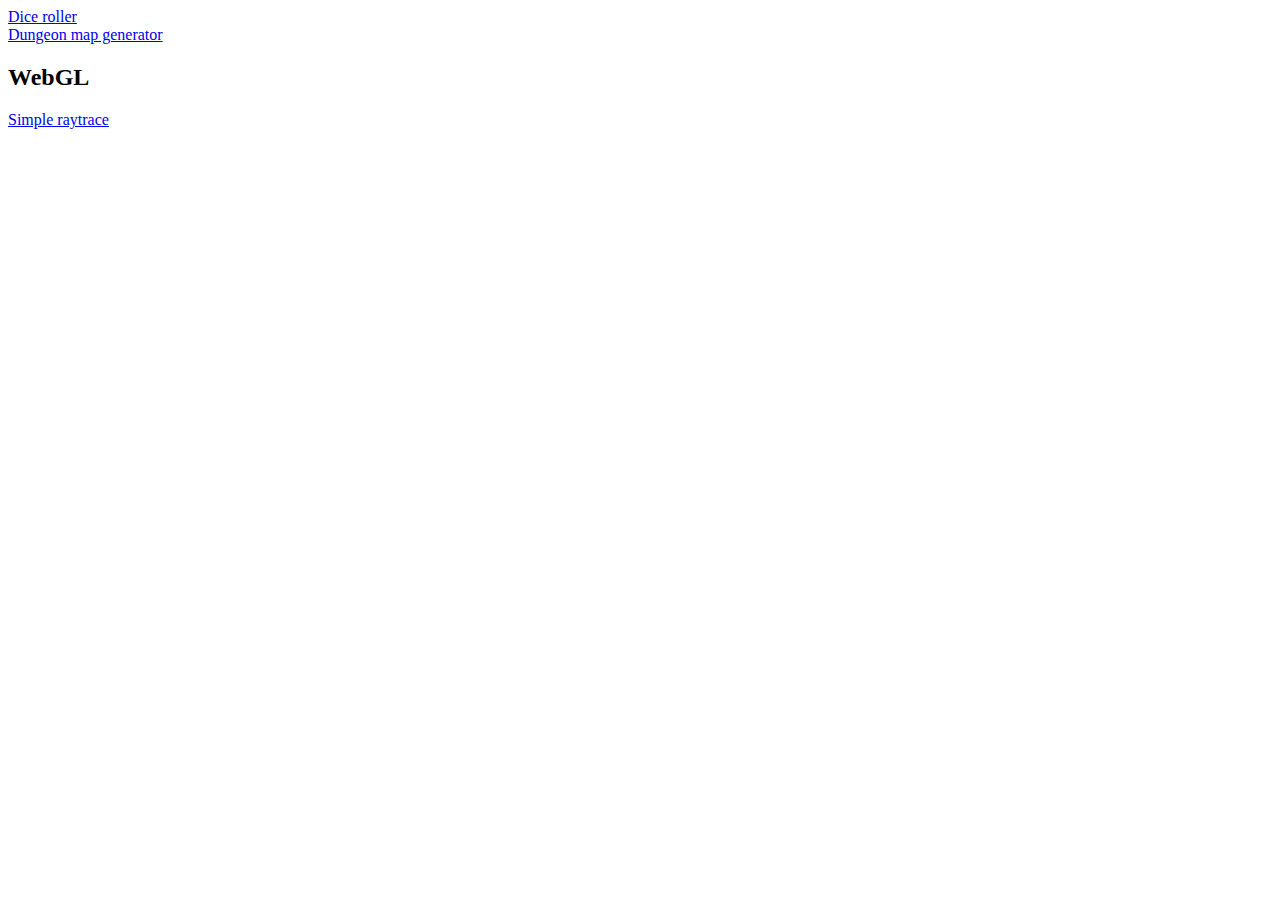
==== index.html @ 8b26c389 "Added link to frontpage for webgl/raytrace" ====
<head>
  <meta charset="UTF-8">
</head>
<body>
    <article>
        <a href="./dice">Dice roller</a> <br />
        <a href="./dgen">Dungeon map generator</a>
        <h2>WebGL</h2>
        <a href="./webgl/raytrace/index.html">Simple raytrace</a>
    </article>
</body>
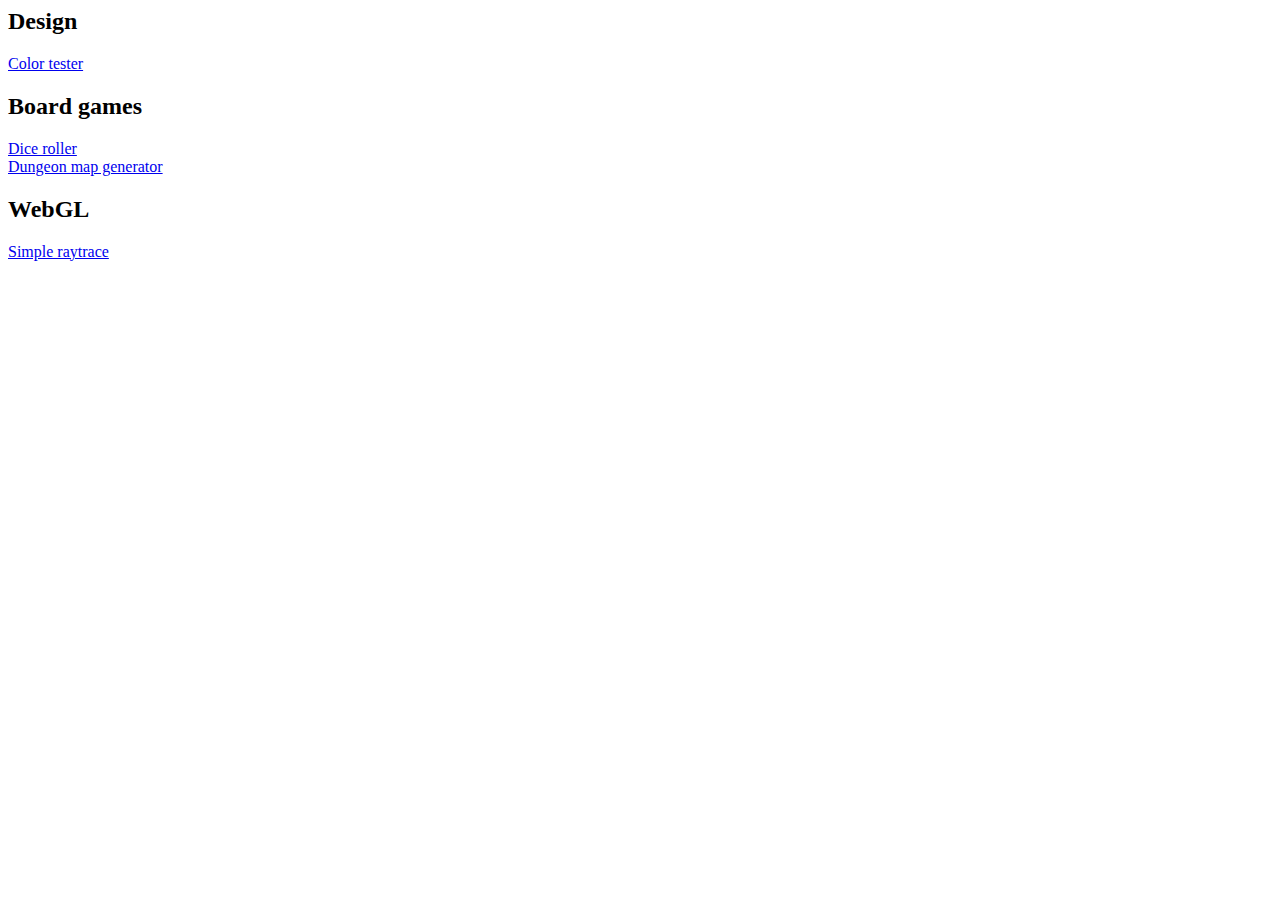
==== commit 01ac1f75: "Added color tester to main page" ====
--- a/index.html
+++ b/index.html
@@ -3,6 +3,9 @@
 </head>
 <body>
     <article>
+        <h2>Design</h2>
+        <a href="./color">Color tester</a>
+        <h2>Board games</h2>
         <a href="./dice">Dice roller</a> <br />
         <a href="./dgen">Dungeon map generator</a>
         <h2>WebGL</h2>
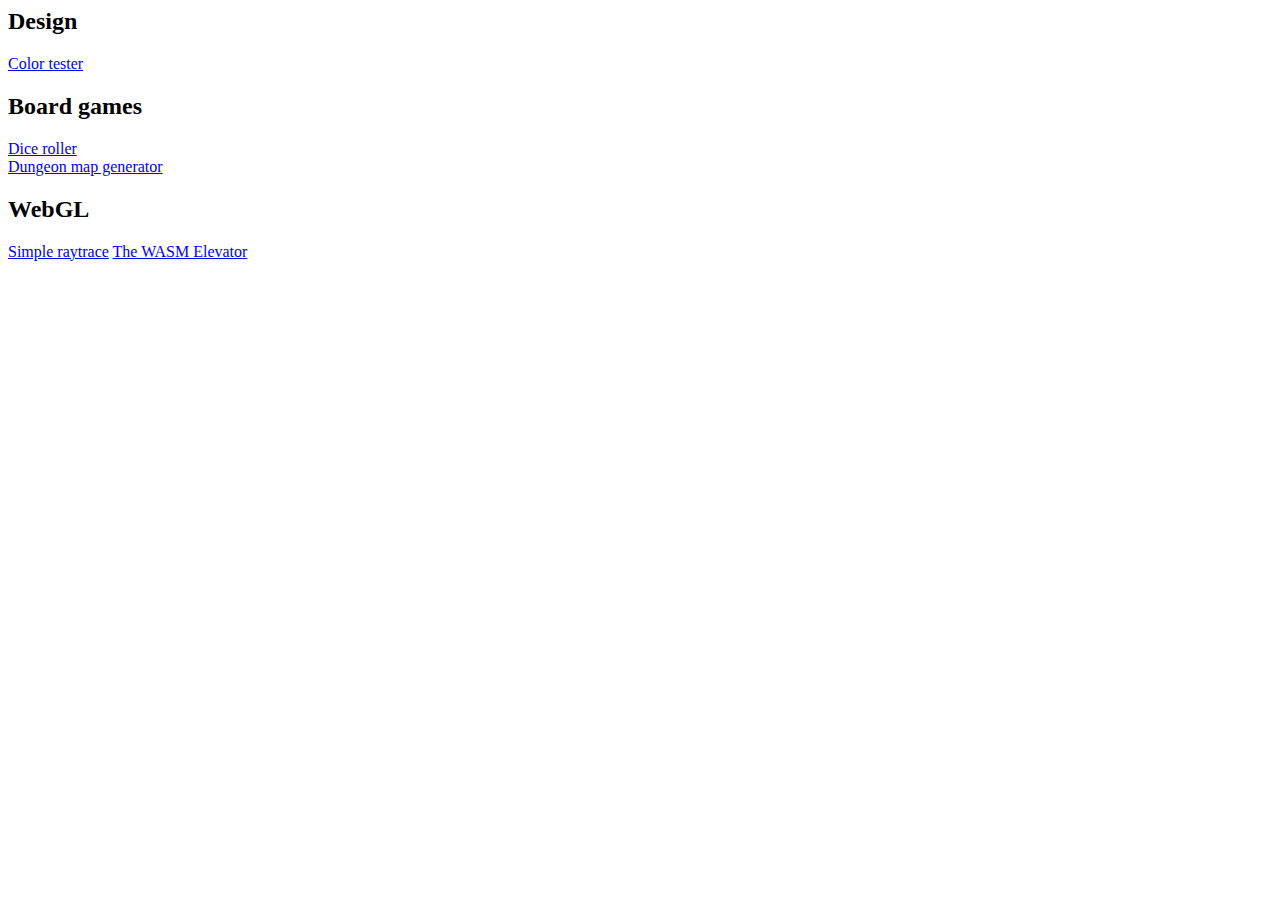
==== commit ffd4c583: "Added WASM Elevator" ====
--- a/index.html
+++ b/index.html
@@ -10,5 +10,6 @@
         <a href="./dgen">Dungeon map generator</a>
         <h2>WebGL</h2>
         <a href="./webgl/raytrace/index.html">Simple raytrace</a>
+        <a href="./wasm-lift/index.html">The WASM Elevator</a>
     </article>
 </body>
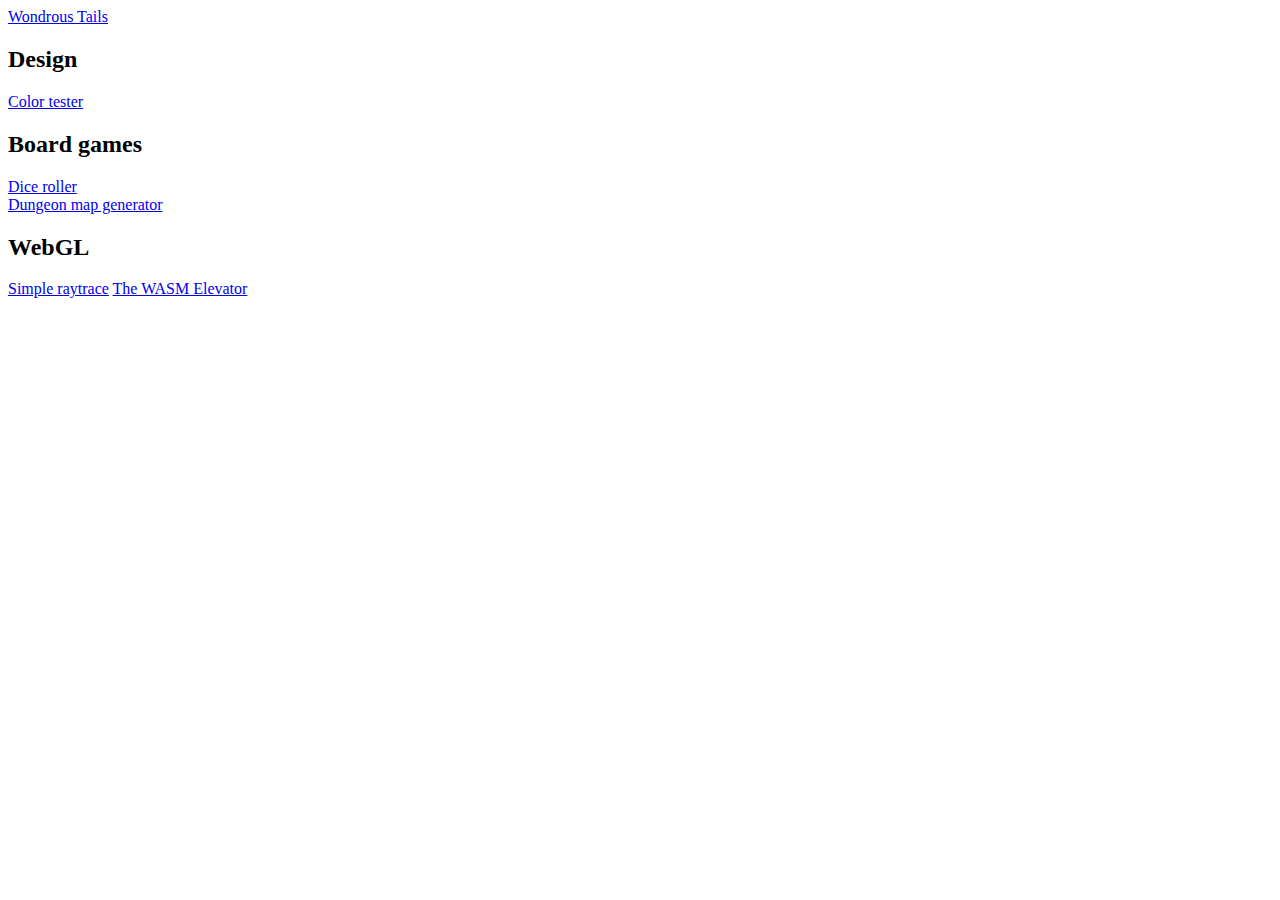
==== commit a339559b: "Added Wondrous tails" ====
--- a/index.html
+++ b/index.html
@@ -3,6 +3,8 @@
 </head>
 <body>
     <article>
+
+        <a href="./tails">Wondrous Tails</a>
         <h2>Design</h2>
         <a href="./color">Color tester</a>
         <h2>Board games</h2>
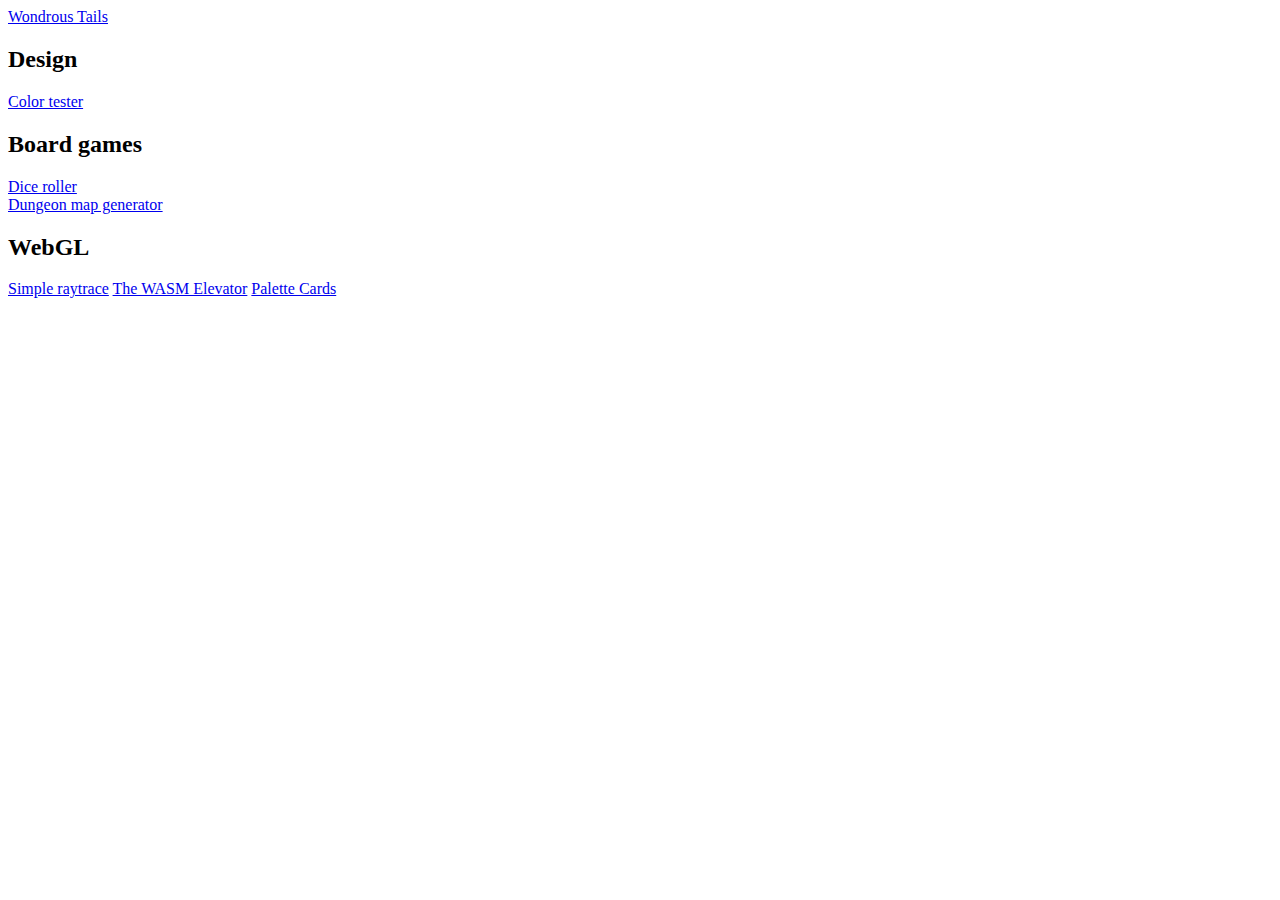
==== commit dc3dfba4: "Fixed space reset bug" ====
--- a/index.html
+++ b/index.html
@@ -13,5 +13,6 @@
         <h2>WebGL</h2>
         <a href="./webgl/raytrace/index.html">Simple raytrace</a>
         <a href="./wasm-lift/index.html">The WASM Elevator</a>
+        <a href="./palette-cards/index.html">Palette Cards</a>
     </article>
 </body>
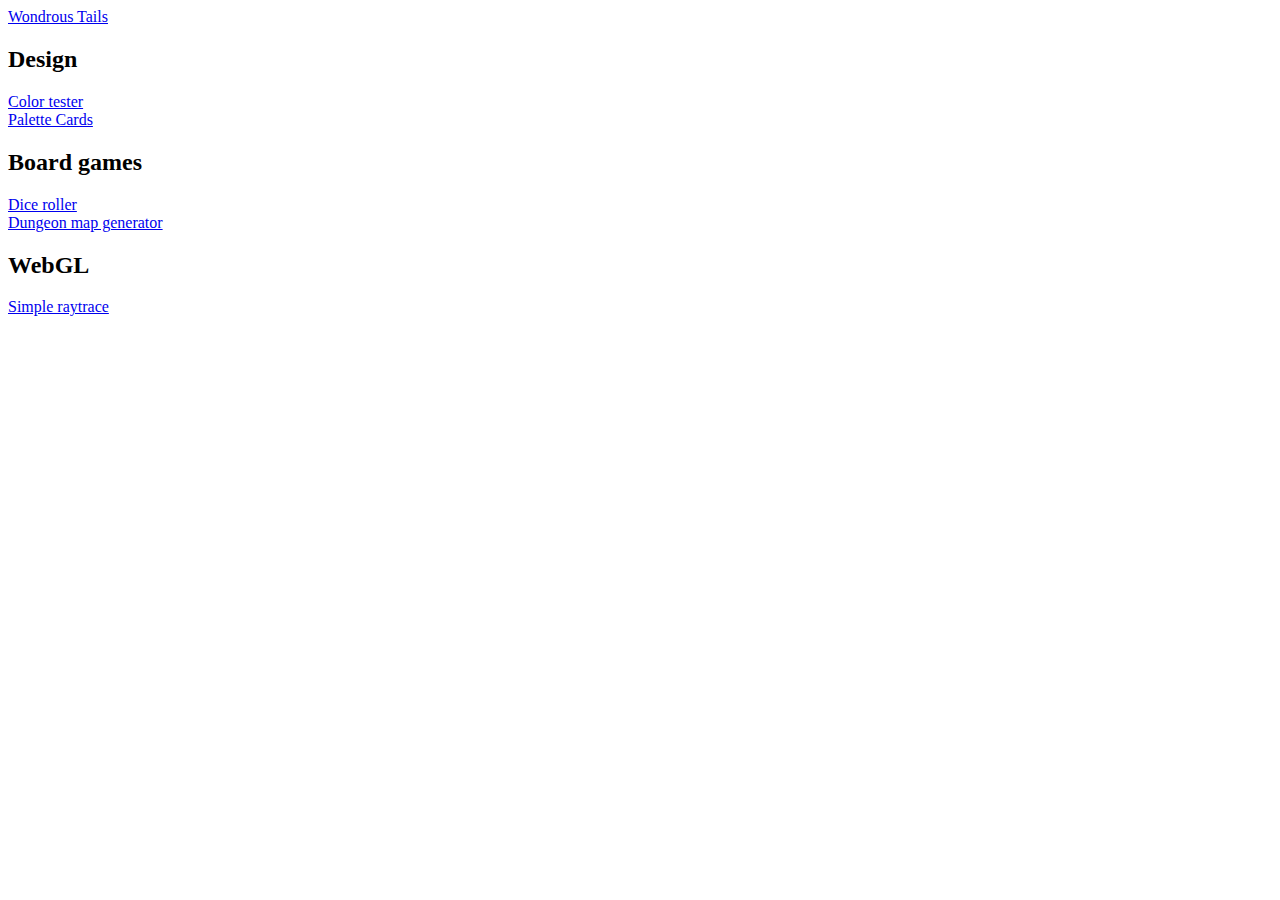
==== commit d27f0143: "Removed WASM demo" ====
--- a/index.html
+++ b/index.html
@@ -6,13 +6,13 @@
 
         <a href="./tails">Wondrous Tails</a>
         <h2>Design</h2>
-        <a href="./color">Color tester</a>
+        <a href="./color">Color tester</a> <br />
+        <a href="./palette-cards/index.html">Palette Cards</a>
         <h2>Board games</h2>
         <a href="./dice">Dice roller</a> <br />
         <a href="./dgen">Dungeon map generator</a>
         <h2>WebGL</h2>
         <a href="./webgl/raytrace/index.html">Simple raytrace</a>
-        <a href="./wasm-lift/index.html">The WASM Elevator</a>
-        <a href="./palette-cards/index.html">Palette Cards</a>
+       
     </article>
 </body>
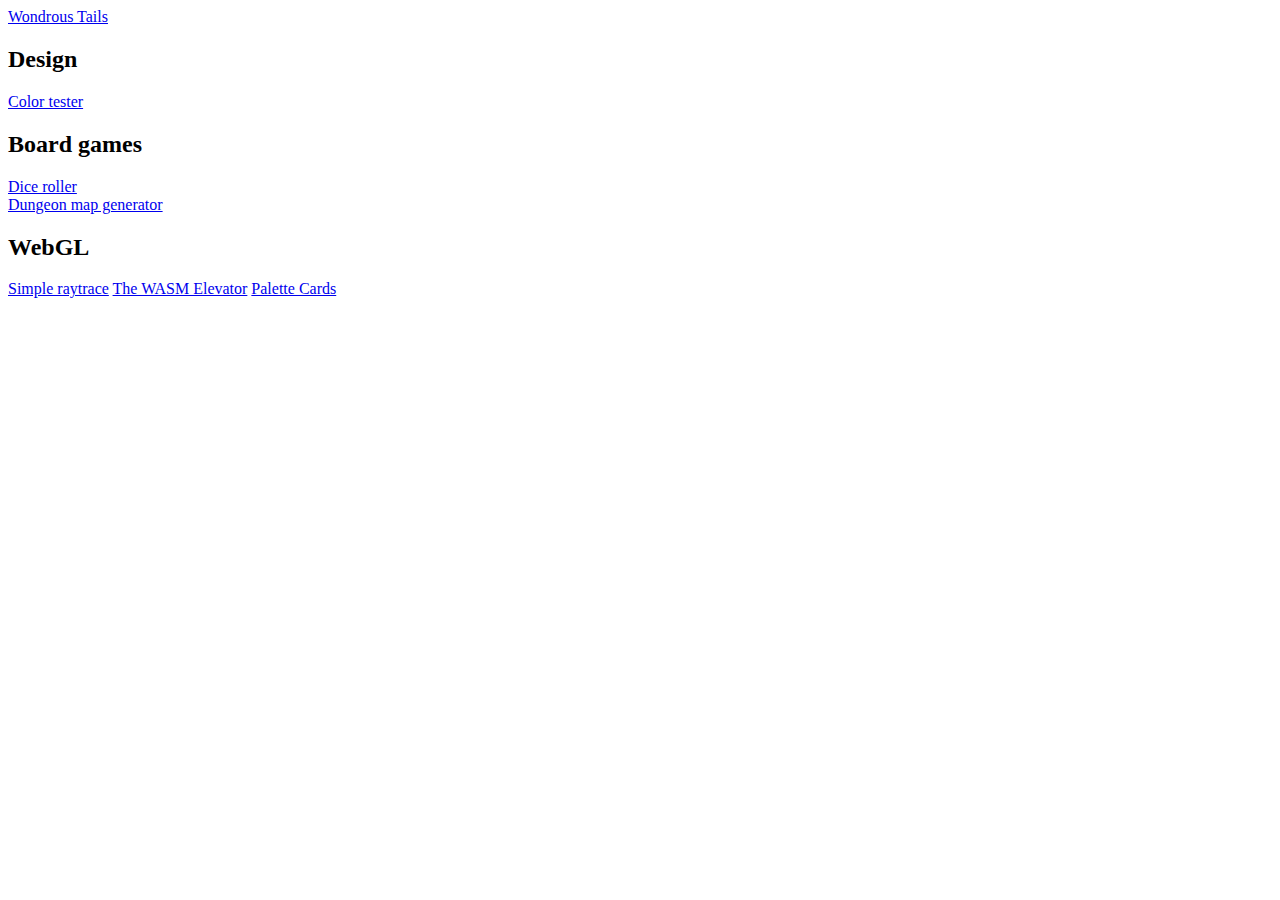
==== commit ab2838a6: "Revert "Removed WASM demo"" ====
--- a/index.html
+++ b/index.html
@@ -6,13 +6,13 @@
 
         <a href="./tails">Wondrous Tails</a>
         <h2>Design</h2>
-        <a href="./color">Color tester</a> <br />
-        <a href="./palette-cards/index.html">Palette Cards</a>
+        <a href="./color">Color tester</a>
         <h2>Board games</h2>
         <a href="./dice">Dice roller</a> <br />
         <a href="./dgen">Dungeon map generator</a>
         <h2>WebGL</h2>
         <a href="./webgl/raytrace/index.html">Simple raytrace</a>
-       
+        <a href="./wasm-lift/index.html">The WASM Elevator</a>
+        <a href="./palette-cards/index.html">Palette Cards</a>
     </article>
 </body>
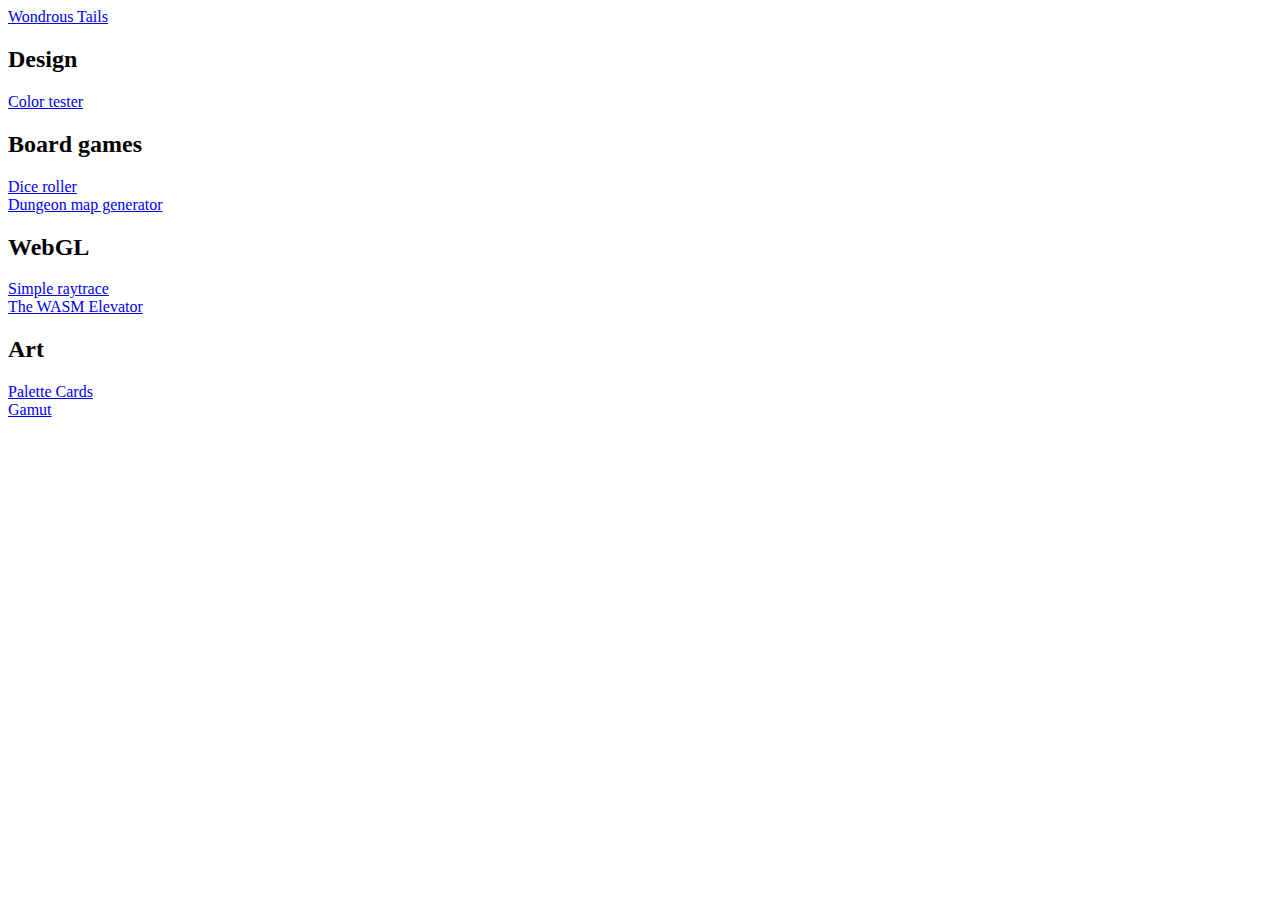
==== commit cbc80931: "Lagt til gamut-side" ====
--- a/index.html
+++ b/index.html
@@ -11,8 +11,10 @@
         <a href="./dice">Dice roller</a> <br />
         <a href="./dgen">Dungeon map generator</a>
         <h2>WebGL</h2>
-        <a href="./webgl/raytrace/index.html">Simple raytrace</a>
+        <a href="./webgl/raytrace/index.html">Simple raytrace</a>  <br />
         <a href="./wasm-lift/index.html">The WASM Elevator</a>
-        <a href="./palette-cards/index.html">Palette Cards</a>
+        <h2>Art</h2>
+        <a href="./palette-cards/index.html">Palette Cards</a> <br />
+        <a href="./gamut/index.html">Gamut</a>
     </article>
 </body>
